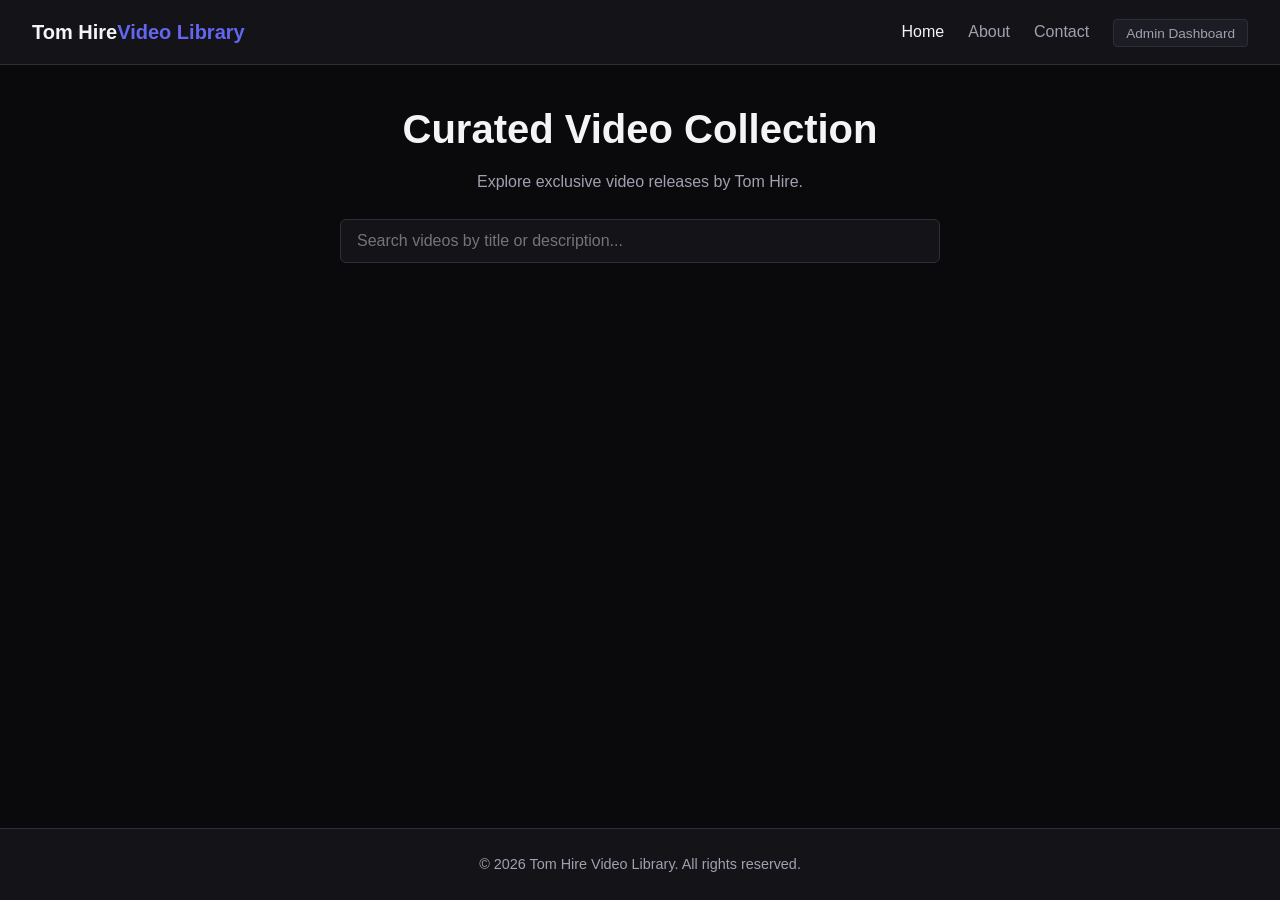
==== index.html @ f31f590c "Add files via upload" ====
<!DOCTYPE html>
<html lang="en">
<head>
    <meta charset="UTF-8">
    <meta name="viewport" content="width=device-width, initial-scale=1.0">
    <title>Tom Hire Video Library</title>
    <link rel="stylesheet" href="style.css">
</head>
<body>
    <header>
        <div class="nav-container">
            <a href="index.html" class="logo">Tom Hire <span>Video Library</span></a>
            <ul class="nav-links">
                <li><a href="index.html" class="active">Home</a></li>
                <li><a href="about.html">About</a></li>
                <li><a href="contact.html">Contact</a></li>
                <li><a href="admin.html" class="admin-badge">Admin Dashboard</a></li>
            </ul>
        </div>
    </header>

    <main>
        <section class="hero-section">
            <h1>Curated Video Collection</h1>
            <p>Explore exclusive video releases by Tom Hire.</p>
            <div class="search-bar">
                <input type="text" id="searchInput" placeholder="Search videos by title or description...">
            </div>
        </section>

        <section>
            <div id="videoGrid" class="video-grid">
                <!-- Dynamically populated -->
            </div>
        </section>
    </main>

    <footer>
        <p>&copy; 2026 Tom Hire Video Library. All rights reserved.</p>
    </footer>

    <script src="app.js"></script>
    <script>
        const grid = document.getElementById('videoGrid');
        const searchInput = document.getElementById('searchInput');

        function renderGallery(filter = '') {
            const videos = getVideos();
            const filtered = videos.filter(v => 
                v.title.toLowerCase().includes(filter.toLowerCase()) || 
                v.description.toLowerCase().includes(filter.toLowerCase())
            );

            // Sort by custom publication date descending
            filtered.sort((a, b) => new Date(b.pubDate) - new Date(a.pubDate));

            if (filtered.length === 0) {
                grid.innerHTML = `<p style="grid-column: 1/-1; text-align: center; color: var(--text-secondary);">No videos found.</p>`;
                return;
            }

            grid.innerHTML = filtered.map(v => `
                <div class="video-card">
                    <div class="thumbnail-container">
                        <a href="watch.html?id=${v.id}">
                            <img src="${v.thumbnail}" alt="${v.title}" loading="lazy">
                        </a>
                    </div>
                    <div class="video-info">
                        <a href="watch.html?id=${v.id}" class="video-title">${v.title}</a>
                        <p class="video-desc">${v.description}</p>
                        <div class="video-meta">Published: ${v.pubDate}</div>
                    </div>
                </div>
            `).join('');
        }

        searchInput.addEventListener('input', (e) => renderGallery(e.target.value));
        renderGallery();
    </script>
</body>
</html>
---- style.css ----
:root {
    --bg-primary: #0a0a0c;
    --bg-secondary: #141418;
    --bg-card: #1c1c24;
    --border-color: #2e2e3a;
    --text-primary: #f4f4f6;
    --text-secondary: #a0a0b0;
    --accent: #6366f1;
    --accent-hover: #4f46e5;
    --danger: #ef4444;
    --success: #22c55e;
    --transition: all 0.3s ease;
}

* {
    box-sizing: border-box;
    margin: 0;
    padding: 0;
}

body {
    font-family: -apple-system, BlinkMacSystemFont, "Segoe UI", Roboto, Helvetica, Arial, sans-serif;
    background-color: var(--bg-primary);
    color: var(--text-primary);
    line-height: 1.6;
    min-height: 100vh;
    display: flex;
    flex-direction: column;
}

/* Header & Navigation */
header {
    background-color: var(--bg-secondary);
    border-bottom: 1px solid var(--border-color);
    position: sticky;
    top: 0;
    z-index: 100;
}

.nav-container {
    max-width: 1280px;
    margin: 0 auto;
    padding: 1rem 2rem;
    display: flex;
    justify-content: space-between;
    align-items: center;
}

.logo {
    font-size: 1.25rem;
    font-weight: 700;
    color: var(--text-primary);
    text-decoration: none;
    display: flex;
    align-items: center;
    gap: 0.5r;
}

.logo span {
    color: var(--accent);
}

.nav-links {
    display: flex;
    gap: 1.5rem;
    list-style: none;
    align-items: center;
}

.nav-links a {
    color: var(--text-secondary);
    text-decoration: none;
    font-weight: 500;
    transition: var(--transition);
}

.nav-links a:hover, .nav-links a.active {
    color: var(--text-primary);
}

.admin-badge {
    background: var(--bg-card);
    padding: 0.35rem 0.75rem;
    border-radius: 4px;
    border: 1px solid var(--border-color);
    font-size: 0.85rem;
}

/* Main Container */
main {
    flex: 1;
    max-width: 1280px;
    width: 100%;
    margin: 0 auto;
    padding: 2rem;
}

/* Hero & Search */
.hero-section {
    text-align: center;
    margin-bottom: 3rem;
}

.hero-section h1 {
    font-size: 2.5rem;
    margin-bottom: 0.5rem;
}

.hero-section p {
    color: var(--text-secondary);
    margin-bottom: 1.5rem;
}

.search-bar {
    max-width: 600px;
    margin: 0 auto;
    display: flex;
    gap: 0.5rem;
}

.search-bar input {
    flex: 1;
    background: var(--bg-secondary);
    border: 1px solid var(--border-color);
    padding: 0.75rem 1rem;
    border-radius: 6px;
    color: var(--text-primary);
    font-size: 1rem;
}

.search-bar input:focus {
    outline: none;
    border-color: var(--accent);
}

/* Video Grid */
.video-grid {
    display: grid;
    grid-template-columns: repeat(auto-fill, minmax(300px, 1fr));
    gap: 2rem;
}

.video-card {
    background: var(--bg-card);
    border: 1px solid var(--border-color);
    border-radius: 8px;
    overflow: hidden;
    transition: var(--transition);
    display: flex;
    flex-direction: column;
}

.video-card:hover {
    transform: translateY(-4px);
    border-color: var(--accent);
}

.thumbnail-container {
    position: relative;
    width: 100%;
    aspect-ratio: 16/9;
    background: #000;
}

.thumbnail-container img {
    width: 100%;
    height: 100%;
    object-fit: cover;
}

.video-info {
    padding: 1.25rem;
    display: flex;
    flex-direction: column;
    flex: 1;
}

.video-title {
    font-size: 1.1rem;
    font-weight: 600;
    margin-bottom: 0.5rem;
    color: var(--text-primary);
    text-decoration: none;
}

.video-title:hover {
    color: var(--accent);
}

.video-desc {
    color: var(--text-secondary);
    font-size: 0.9rem;
    margin-bottom: 1rem;
    display: -webkit-box;
    -webkit-line-clamp: 2;
    -webkit-box-orient: vertical;
    overflow: hidden;
    flex: 1;
}

.video-meta {
    font-size: 0.8rem;
    color: var(--text-secondary);
    border-top: 1px solid var(--border-color);
    padding-top: 0.75rem;
}

/* Buttons & Inputs */
.btn {
    background: var(--accent);
    color: white;
    border: none;
    padding: 0.75rem 1.5rem;
    border-radius: 6px;
    font-weight: 600;
    cursor: pointer;
    text-decoration: none;
    display: inline-flex;
    align-items: center;
    justify-content: center;
    gap: 0.5rem;
    transition: var(--transition);
}

.btn:hover {
    background: var(--accent-hover);
}

.btn-secondary {
    background: var(--bg-secondary);
    border: 1px solid var(--border-color);
    color: var(--text-primary);
}

.btn-secondary:hover {
    background: var(--border-color);
}

.btn-danger {
    background: var(--danger);
}
.btn-danger:hover {
    background: #dc2626;
}

/* Watch Page */
.watch-container {
    max-width: 900px;
    margin: 0 auto;
}

.player-wrapper {
    position: relative;
    width: 100%;
    aspect-ratio: 16/9;
    background: #000;
    border-radius: 8px;
    overflow: hidden;
    margin-bottom: 1.5rem;
    border: 1px solid var(--border-color);
}

.player-wrapper iframe,
.player-wrapper video {
    width: 100%;
    height: 100%;
    border: none;
}

.watch-details h1 {
    font-size: 1.75rem;
    margin-bottom: 0.5rem;
}

.watch-actions {
    display: flex;
    justify-content: space-between;
    align-items: center;
    border-bottom: 1px solid var(--border-color);
    padding-bottom: 1rem;
    margin-bottom: 1rem;
}

.share-group {
    display: flex;
    gap: 0.5rem;
}

/* Forms & Tables */
.form-group {
    margin-bottom: 1.25rem;
}

.form-group label {
    display: block;
    margin-bottom: 0.5rem;
    font-weight: 500;
}

.form-control {
    width: 100%;
    background: var(--bg-secondary);
    border: 1px solid var(--border-color);
    padding: 0.75rem;
    border-radius: 6px;
    color: var(--text-primary);
    font-size: 1rem;
}

.form-control:focus {
    outline: none;
    border-color: var(--accent);
}

textarea.form-control {
    resize: vertical;
    min-height: 120px;
}

table {
    width: 100%;
    border-collapse: collapse;
    margin-top: 1rem;
    background: var(--bg-secondary);
    border-radius: 8px;
    overflow: hidden;
    border: 1px solid var(--border-color);
}

th, td {
    padding: 1rem;
    text-align: left;
    border-bottom: 1px solid var(--border-color);
}

th {
    background: var(--bg-card);
    font-weight: 600;
}

/* Footer */
footer {
    background-color: var(--bg-secondary);
    border-top: 1px solid var(--border-color);
    text-align: center;
    padding: 1.5rem;
    color: var(--text-secondary);
    font-size: 0.9rem;
    margin-top: auto;
}

@media(max-width: 768px) {
    .nav-container {
        flex-direction: column;
        gap: 1rem;
    }
    .watch-actions {
        flex-direction: column;
        align-items: flex-start;
        gap: 1rem;
    }
}
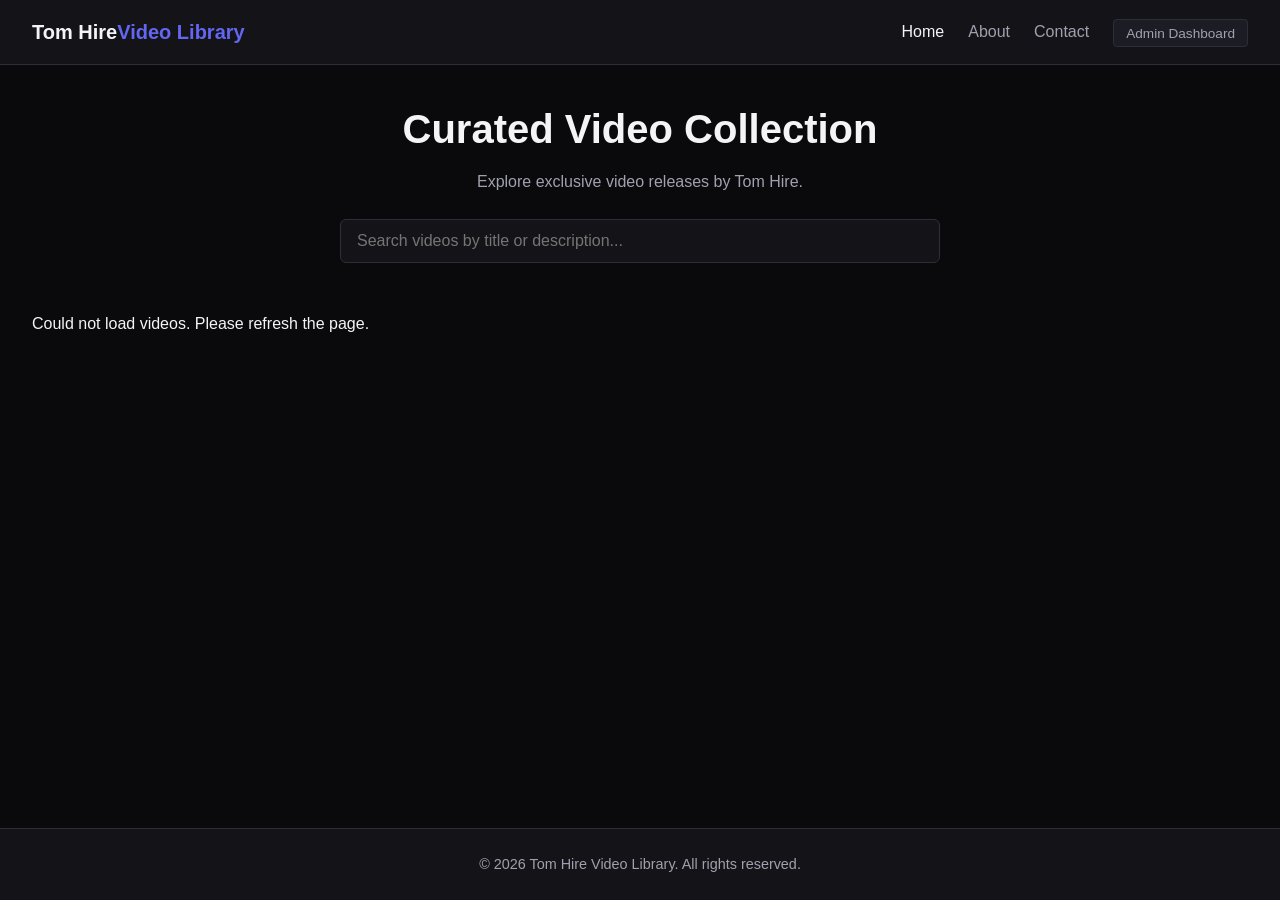
==== commit fd5a2b84: "Update index.html" ====
--- a/index.html
+++ b/index.html
@@ -30,7 +30,7 @@
 
         <section>
             <div id="videoGrid" class="video-grid">
-                <!-- Dynamically populated -->
+                <p>Loading videos...</p>
             </div>
         </section>
     </main>
@@ -41,42 +41,83 @@
 
     <script src="app.js"></script>
     <script>
-        const grid = document.getElementById('videoGrid');
-        const searchInput = document.getElementById('searchInput');
+        const grid = document.getElementById("videoGrid");
+        const searchInput = document.getElementById("searchInput");
+        let allVideos = [];
 
-        function renderGallery(filter = '') {
-            const videos = getVideos();
-            const filtered = videos.filter(v => 
-                v.title.toLowerCase().includes(filter.toLowerCase()) || 
-                v.description.toLowerCase().includes(filter.toLowerCase())
+        function renderGallery(filter = "") {
+            grid.replaceChildren();
+
+            const filtered = allVideos.filter(video =>
+                (video.title || "").toLowerCase().includes(filter.toLowerCase()) ||
+                (video.description || "").toLowerCase().includes(filter.toLowerCase())
             );
 
-            // Sort by custom publication date descending
-            filtered.sort((a, b) => new Date(b.pubDate) - new Date(a.pubDate));
-
             if (filtered.length === 0) {
-                grid.innerHTML = `<p style="grid-column: 1/-1; text-align: center; color: var(--text-secondary);">No videos found.</p>`;
+                const message = document.createElement("p");
+                message.textContent = "No videos found.";
+                grid.appendChild(message);
                 return;
             }
 
-            grid.innerHTML = filtered.map(v => `
-                <div class="video-card">
-                    <div class="thumbnail-container">
-                        <a href="watch.html?id=${v.id}">
-                            <img src="${v.thumbnail}" alt="${v.title}" loading="lazy">
-                        </a>
-                    </div>
-                    <div class="video-info">
-                        <a href="watch.html?id=${v.id}" class="video-title">${v.title}</a>
-                        <p class="video-desc">${v.description}</p>
-                        <div class="video-meta">Published: ${v.pubDate}</div>
-                    </div>
-                </div>
-            `).join('');
+            filtered.forEach(video => {
+                const card = document.createElement("div");
+                card.className = "video-card";
+
+                const thumbnailContainer = document.createElement("div");
+                thumbnailContainer.className = "thumbnail-container";
+
+                const link = document.createElement("a");
+                link.href = "watch.html?id=" + encodeURIComponent(video.id);
+
+                const img = document.createElement("img");
+                img.src = video.thumbnail || "";
+                img.alt = video.title || "Video thumbnail";
+                img.loading = "lazy";
+
+                link.appendChild(img);
+                thumbnailContainer.appendChild(link);
+
+                const info = document.createElement("div");
+                info.className = "video-info";
+
+                const title = document.createElement("a");
+                title.className = "video-title";
+                title.href = link.href;
+                title.textContent = video.title || "Untitled video";
+
+                const description = document.createElement("p");
+                description.className = "video-desc";
+                description.textContent = video.description || "";
+
+                const date = document.createElement("div");
+                date.className = "video-meta";
+                date.textContent = "Published: " + (video.publish_date || "");
+
+                info.append(title, description, date);
+                card.append(thumbnailContainer, info);
+                grid.appendChild(card);
+            });
         }
 
-        searchInput.addEventListener('input', (e) => renderGallery(e.target.value));
-        renderGallery();
+        async function loadVideos() {
+            try {
+                allVideos = await getVideos();
+                allVideos.sort((a, b) =>
+                    new Date(b.publish_date || 0) - new Date(a.publish_date || 0)
+                );
+                renderGallery();
+            } catch (error) {
+                console.error(error);
+                grid.textContent = "Could not load videos. Please refresh the page.";
+            }
+        }
+
+        searchInput.addEventListener("input", () => {
+            renderGallery(searchInput.value);
+        });
+
+        loadVideos();
     </script>
 </body>
-</html>+</html>
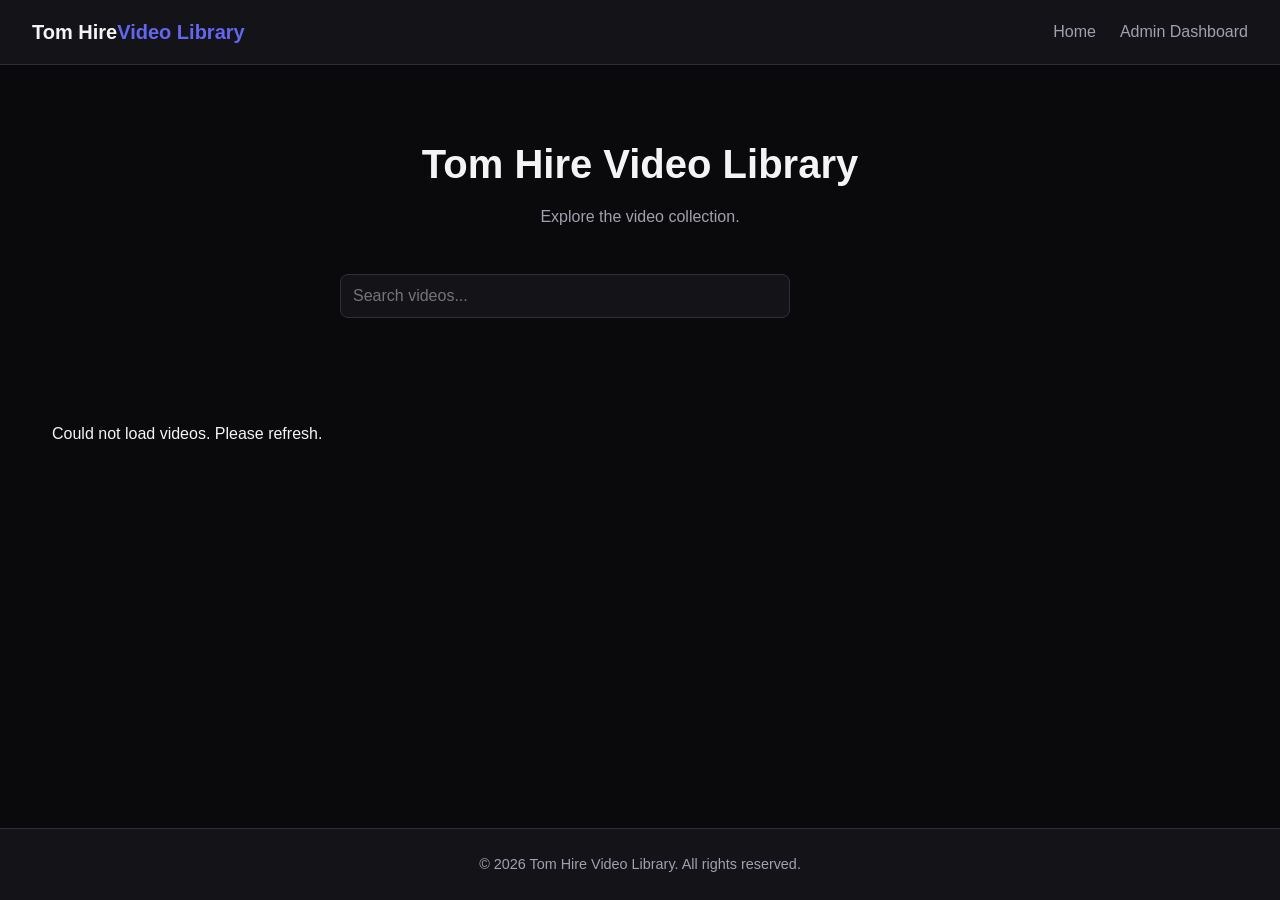
==== commit 459ce317: "Enhance video library layout and functionality Added CSS styles for video grid and card layout, impr" ====
--- a/index.html
+++ b/index.html
@@ -1,123 +1,247 @@
 <!DOCTYPE html>
 <html lang="en">
 <head>
-    <meta charset="UTF-8">
-    <meta name="viewport" content="width=device-width, initial-scale=1.0">
-    <title>Tom Hire Video Library</title>
-    <link rel="stylesheet" href="style.css">
+  <meta charset="UTF-8">
+  <meta name="viewport" content="width=device-width, initial-scale=1.0">
+  <title>Tom Hire Video Library</title>
+  <link rel="stylesheet" href="style.css">
+
+  <style>
+    .video-grid {
+      display: grid;
+      grid-template-columns: repeat(auto-fit, minmax(260px, 1fr));
+      gap: 22px;
+      padding: 20px;
+    }
+
+    .video-card {
+      display: block;
+      overflow: hidden;
+      border-radius: 12px;
+      background: #171717;
+      color: inherit;
+      text-decoration: none;
+      cursor: pointer;
+      transition: transform 0.2s;
+    }
+
+    .video-card:hover {
+      transform: translateY(-4px);
+    }
+
+    .thumbnail-container {
+      width: 100%;
+      aspect-ratio: 16 / 9;
+      overflow: hidden;
+      background: #222;
+    }
+
+    .thumbnail-container img {
+      display: block;
+      width: 100%;
+      height: 100%;
+      object-fit: cover;
+    }
+
+    .video-info {
+      padding: 15px;
+    }
+
+    .video-title {
+      font-size: 18px;
+      font-weight: bold;
+      color: white;
+      text-decoration: none;
+    }
+
+    .video-desc {
+      color: #ccc;
+      margin-top: 8px;
+    }
+
+    .video-meta {
+      color: #999;
+      font-size: 13px;
+      margin-top: 10px;
+    }
+
+    .hero-section {
+      text-align: center;
+      padding: 35px 15px;
+    }
+
+    .search-bar input {
+      max-width: 450px;
+      width: 90%;
+      padding: 12px;
+      margin-top: 20px;
+      border-radius: 8px;
+    }
+
+    .image-error {
+      display: grid;
+      place-items: center;
+      width: 100%;
+      height: 100%;
+      color: white;
+      background: #252525;
+    }
+  </style>
 </head>
+
 <body>
-    <header>
-        <div class="nav-container">
-            <a href="index.html" class="logo">Tom Hire <span>Video Library</span></a>
-            <ul class="nav-links">
-                <li><a href="index.html" class="active">Home</a></li>
-                <li><a href="about.html">About</a></li>
-                <li><a href="contact.html">Contact</a></li>
-                <li><a href="admin.html" class="admin-badge">Admin Dashboard</a></li>
-            </ul>
-        </div>
-    </header>
-
-    <main>
-        <section class="hero-section">
-            <h1>Curated Video Collection</h1>
-            <p>Explore exclusive video releases by Tom Hire.</p>
-            <div class="search-bar">
-                <input type="text" id="searchInput" placeholder="Search videos by title or description...">
-            </div>
-        </section>
-
-        <section>
-            <div id="videoGrid" class="video-grid">
-                <p>Loading videos...</p>
-            </div>
-        </section>
-    </main>
-
-    <footer>
-        <p>&copy; 2026 Tom Hire Video Library. All rights reserved.</p>
-    </footer>
-
-    <script src="app.js"></script>
-    <script>
-        const grid = document.getElementById("videoGrid");
-        const searchInput = document.getElementById("searchInput");
-        let allVideos = [];
-
-        function renderGallery(filter = "") {
-            grid.replaceChildren();
-
-            const filtered = allVideos.filter(video =>
-                (video.title || "").toLowerCase().includes(filter.toLowerCase()) ||
-                (video.description || "").toLowerCase().includes(filter.toLowerCase())
-            );
-
-            if (filtered.length === 0) {
-                const message = document.createElement("p");
-                message.textContent = "No videos found.";
-                grid.appendChild(message);
-                return;
-            }
-
-            filtered.forEach(video => {
-                const card = document.createElement("div");
-                card.className = "video-card";
-
-                const thumbnailContainer = document.createElement("div");
-                thumbnailContainer.className = "thumbnail-container";
-
-                const link = document.createElement("a");
-                link.href = "watch.html?id=" + encodeURIComponent(video.id);
-
-                const img = document.createElement("img");
-                img.src = video.thumbnail || "";
-                img.alt = video.title || "Video thumbnail";
-                img.loading = "lazy";
-
-                link.appendChild(img);
-                thumbnailContainer.appendChild(link);
-
-                const info = document.createElement("div");
-                info.className = "video-info";
-
-                const title = document.createElement("a");
-                title.className = "video-title";
-                title.href = link.href;
-                title.textContent = video.title || "Untitled video";
-
-                const description = document.createElement("p");
-                description.className = "video-desc";
-                description.textContent = video.description || "";
-
-                const date = document.createElement("div");
-                date.className = "video-meta";
-                date.textContent = "Published: " + (video.publish_date || "");
-
-                info.append(title, description, date);
-                card.append(thumbnailContainer, info);
-                grid.appendChild(card);
-            });
+
+  <header>
+    <div class="nav-container">
+      <a href="index.html" class="logo">
+        Tom Hire <span>Video Library</span>
+      </a>
+
+      <ul class="nav-links">
+        <li><a href="index.html">Home</a></li>
+        <li><a href="admin.html">Admin Dashboard</a></li>
+      </ul>
+    </div>
+  </header>
+
+  <main>
+    <section class="hero-section">
+      <h1>Tom Hire Video Library</h1>
+      <p>Explore the video collection.</p>
+
+      <div class="search-bar">
+        <input
+          type="text"
+          id="searchInput"
+          placeholder="Search videos..."
+        >
+      </div>
+    </section>
+
+    <section>
+      <div id="videoGrid" class="video-grid">
+        <p>Loading videos...</p>
+      </div>
+    </section>
+  </main>
+
+  <footer>
+    <p>© 2026 Tom Hire Video Library. All rights reserved.</p>
+  </footer>
+
+  <script src="app.js"></script>
+
+  <script>
+    const grid = document.getElementById("videoGrid");
+    const searchInput = document.getElementById("searchInput");
+
+    let allVideos = [];
+
+    function renderGallery(filter = "") {
+      grid.replaceChildren();
+
+      const filtered = allVideos.filter(video => {
+        const title = (video.title || "").toLowerCase();
+        const description = (video.description || "").toLowerCase();
+        const search = filter.toLowerCase();
+
+        return title.includes(search) || description.includes(search);
+      });
+
+      if (filtered.length === 0) {
+        const message = document.createElement("p");
+        message.textContent = "No videos found.";
+        grid.appendChild(message);
+        return;
+      }
+
+      filtered.forEach(video => {
+        const card = document.createElement("a");
+        card.className = "video-card";
+        card.href = "watch.html?id=" + encodeURIComponent(video.id);
+
+        const thumbnailContainer = document.createElement("div");
+        thumbnailContainer.className = "thumbnail-container";
+
+        const img = document.createElement("img");
+        img.alt = video.title || "Video thumbnail";
+        img.loading = "lazy";
+        img.referrerPolicy = "no-referrer";
+
+        if (video.thumbnail) {
+          img.src = video.thumbnail;
+        } else {
+          img.style.display = "none";
         }
 
-        async function loadVideos() {
-            try {
-                allVideos = await getVideos();
-                allVideos.sort((a, b) =>
-                    new Date(b.publish_date || 0) - new Date(a.publish_date || 0)
-                );
-                renderGallery();
-            } catch (error) {
-                console.error(error);
-                grid.textContent = "Could not load videos. Please refresh the page.";
-            }
+        img.onerror = function () {
+          const placeholder = document.createElement("div");
+          placeholder.className = "image-error";
+          placeholder.textContent = "Thumbnail unavailable";
+          thumbnailContainer.replaceChildren(placeholder);
+        };
+
+        if (video.thumbnail) {
+          thumbnailContainer.appendChild(img);
+        } else {
+          const placeholder = document.createElement("div");
+          placeholder.className = "image-error";
+          placeholder.textContent = "No thumbnail";
+          thumbnailContainer.appendChild(placeholder);
         }
 
-        searchInput.addEventListener("input", () => {
-            renderGallery(searchInput.value);
-        });
-
-        loadVideos();
-    </script>
+        const info = document.createElement("div");
+        info.className = "video-info";
+
+        const title = document.createElement("div");
+        title.className = "video-title";
+        title.textContent = video.title || "Untitled video";
+
+        const description = document.createElement("p");
+        description.className = "video-desc";
+        description.textContent = video.description || "";
+
+        const date = document.createElement("div");
+        date.className = "video-meta";
+        date.textContent = video.publish_date
+          ? "Published: " + video.publish_date
+          : "";
+
+        info.append(title, description, date);
+        card.append(thumbnailContainer, info);
+        grid.appendChild(card);
+      });
+    }
+
+    async function loadVideos() {
+      try {
+        allVideos = await getVideos();
+
+        allVideos.sort((a, b) =>
+          new Date(b.publish_date || 0) -
+          new Date(a.publish_date || 0)
+        );
+
+        console.log("Loaded videos:", allVideos);
+        console.log(
+          "Thumbnail URLs:",
+          allVideos.map(video => video.thumbnail)
+        );
+
+        renderGallery();
+
+      } catch (error) {
+        console.error("Video loading error:", error);
+        grid.textContent = "Could not load videos. Please refresh.";
+      }
+    }
+
+    searchInput.addEventListener("input", () => {
+      renderGallery(searchInput.value);
+    });
+
+    loadVideos();
+  </script>
+
 </body>
 </html>
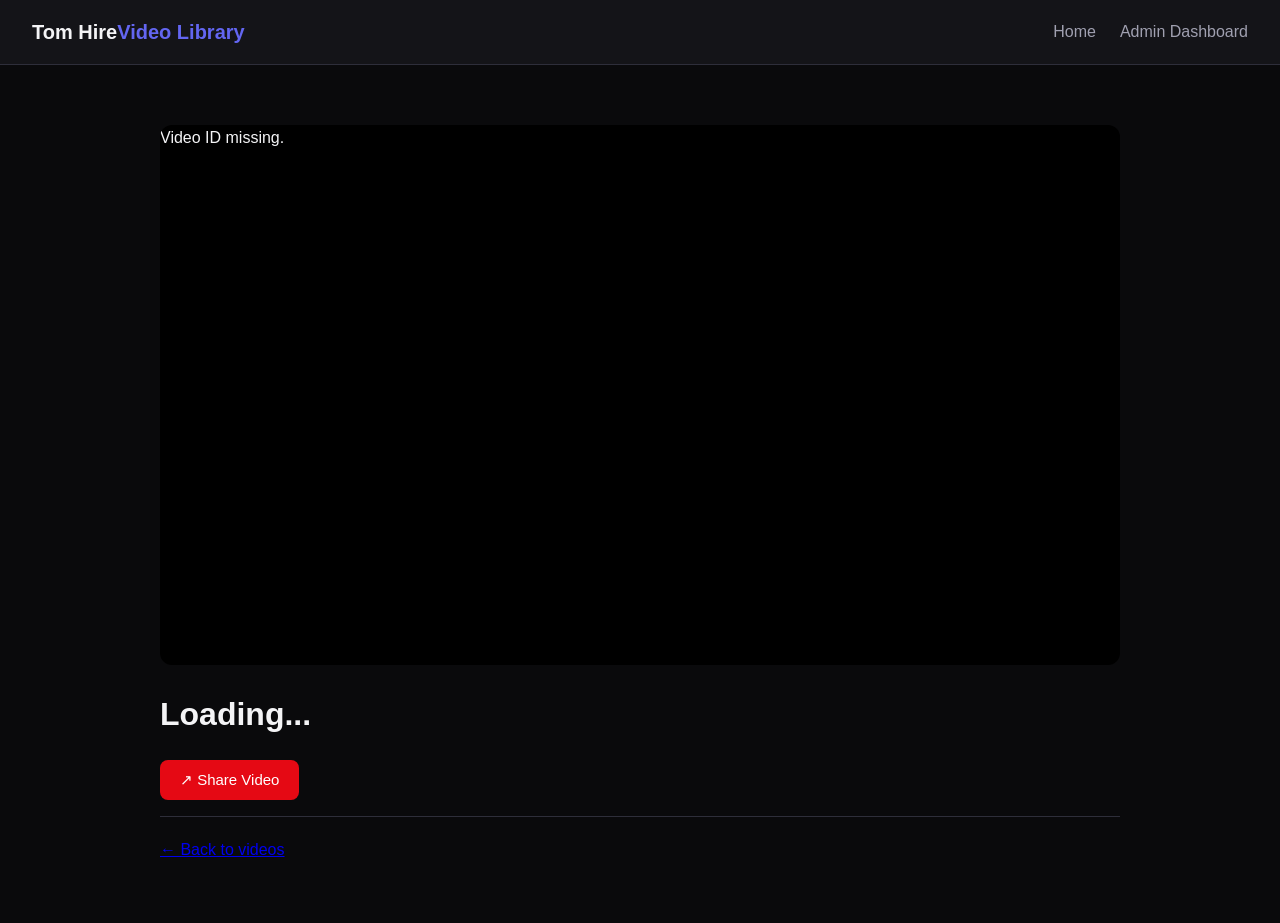
==== commit 2c56c46d: "Update index.html" ====
--- a/index.html
+++ b/index.html
@@ -3,100 +3,63 @@
 <head>
   <meta charset="UTF-8">
   <meta name="viewport" content="width=device-width, initial-scale=1.0">
-  <title>Tom Hire Video Library</title>
+  <title>Watch Video - Tom Hire Video Library</title>
   <link rel="stylesheet" href="style.css">
 
   <style>
-    .video-grid {
-      display: grid;
-      grid-template-columns: repeat(auto-fit, minmax(260px, 1fr));
-      gap: 22px;
+    .watch-container {
+      max-width: 1000px;
+      margin: 40px auto;
       padding: 20px;
     }
 
-    .video-card {
-      display: block;
+    .player {
+      width: 100%;
+      aspect-ratio: 16 / 9;
+      background: #000;
+      border-radius: 12px;
       overflow: hidden;
-      border-radius: 12px;
-      background: #171717;
-      color: inherit;
-      text-decoration: none;
-      cursor: pointer;
-      transition: transform 0.2s;
     }
 
-    .video-card:hover {
-      transform: translateY(-4px);
+    .player iframe {
+      width: 100%;
+      height: 100%;
+      border: 0;
     }
 
-    .thumbnail-container {
-      width: 100%;
-      aspect-ratio: 16 / 9;
-      overflow: hidden;
-      background: #222;
+    .watch-title { margin-top: 24px; }
+    .watch-description { line-height: 1.7; }
+
+    .watch-actions {
+      display: flex;
+      gap: 12px;
+      flex-wrap: wrap;
+      margin: 20px 0;
     }
 
-    .thumbnail-container img {
-      display: block;
-      width: 100%;
-      height: 100%;
-      object-fit: cover;
+    .share-button {
+      padding: 11px 20px;
+      border: 0;
+      border-radius: 8px;
+      background: #e50914;
+      color: white;
+      font-size: 15px;
+      cursor: pointer;
     }
 
-    .video-info {
-      padding: 15px;
-    }
+    .share-button:hover { opacity: 0.85; }
 
-    .video-title {
-      font-size: 18px;
-      font-weight: bold;
-      color: white;
-      text-decoration: none;
-    }
-
-    .video-desc {
-      color: #ccc;
-      margin-top: 8px;
-    }
-
-    .video-meta {
-      color: #999;
-      font-size: 13px;
+    #shareMessage {
       margin-top: 10px;
-    }
-
-    .hero-section {
-      text-align: center;
-      padding: 35px 15px;
-    }
-
-    .search-bar input {
-      max-width: 450px;
-      width: 90%;
-      padding: 12px;
-      margin-top: 20px;
-      border-radius: 8px;
-    }
-
-    .image-error {
-      display: grid;
-      place-items: center;
-      width: 100%;
-      height: 100%;
-      color: white;
-      background: #252525;
+      color: #16a34a;
     }
   </style>
 </head>
 
 <body>
-
   <header>
     <div class="nav-container">
-      <a href="index.html" class="logo">
-        Tom Hire <span>Video Library</span>
-      </a>
-
+      <a href="index.html" class="logo">Tom Hire <span>Video Library</span></a>
       <ul class="nav-links">
         <li><a href="index.html">Home</a></li>
         <li><a href="admin.html">Admin Dashboard</a></li>
@@ -104,144 +67,110 @@
     </div>
   </header>
 
-  <main>
-    <section class="hero-section">
-      <h1>Tom Hire Video Library</h1>
-      <p>Explore the video collection.</p>
+  <main class="watch-container">
+    <div id="videoPlayer" class="player">
+      <p style="color:white;padding:20px;">Loading video...</p>
+    </div>
 
-      <div class="search-bar">
-        <input
-          type="text"
-          id="searchInput"
-          placeholder="Search videos..."
-        >
-      </div>
-    </section>
+    <h1 id="videoTitle" class="watch-title">Loading...</h1>
+    <p id="videoDescription" class="watch-description"></p>
+    <p id="videoDate"></p>
 
-    <section>
-      <div id="videoGrid" class="video-grid">
-        <p>Loading videos...</p>
-      </div>
-    </section>
+    <div class="watch-actions">
+      <button id="shareButton" class="share-button" type="button">
+        ↗ Share Video
+      </button>
+    </div>
+
+    <p id="shareMessage"></p>
+    <p><a href="index.html">← Back to videos</a></p>
   </main>
-
-  <footer>
-    <p>© 2026 Tom Hire Video Library. All rights reserved.</p>
-  </footer>
 
   <script src="app.js"></script>
 
   <script>
-    const grid = document.getElementById("videoGrid");
-    const searchInput = document.getElementById("searchInput");
+    async function loadVideo() {
+      const params = new URLSearchParams(window.location.search);
+      const id = params.get("id");
+      const player = document.getElementById("videoPlayer");
 
-    let allVideos = [];
-
-    function renderGallery(filter = "") {
-      grid.replaceChildren();
-
-      const filtered = allVideos.filter(video => {
-        const title = (video.title || "").toLowerCase();
-        const description = (video.description || "").toLowerCase();
-        const search = filter.toLowerCase();
-
-        return title.includes(search) || description.includes(search);
-      });
-
-      if (filtered.length === 0) {
-        const message = document.createElement("p");
-        message.textContent = "No videos found.";
-        grid.appendChild(message);
+      if (!id) {
+        player.textContent = "Video ID missing.";
         return;
       }
 
-      filtered.forEach(video => {
-        const card = document.createElement("a");
-        card.className = "video-card";
-        card.href = "watch.html?id=" + encodeURIComponent(video.id);
+      try {
+        const videos = await getVideos();
+        const video = videos.find(item => String(item.id) === String(id));
 
-        const thumbnailContainer = document.createElement("div");
-        thumbnailContainer.className = "thumbnail-container";
-
-        const img = document.createElement("img");
-        img.alt = video.title || "Video thumbnail";
-        img.loading = "lazy";
-        img.referrerPolicy = "no-referrer";
-
-        if (video.thumbnail) {
-          img.src = video.thumbnail;
-        } else {
-          img.style.display = "none";
+        if (!video) {
+          player.textContent = "Video not found.";
+          return;
         }
 
-        img.onerror = function () {
-          const placeholder = document.createElement("div");
-          placeholder.className = "image-error";
-          placeholder.textContent = "Thumbnail unavailable";
-          thumbnailContainer.replaceChildren(placeholder);
-        };
+        document.getElementById("videoTitle").textContent =
+          video.title || "";
 
-        if (video.thumbnail) {
-          thumbnailContainer.appendChild(img);
-        } else {
-          const placeholder = document.createElement("div");
-          placeholder.className = "image-error";
-          placeholder.textContent = "No thumbnail";
-          thumbnailContainer.appendChild(placeholder);
+        document.getElementById("videoDescription").textContent =
+          video.description || "";
+
+        document.getElementById("videoDate").textContent =
+          video.publish_date || "";
+
+        const videoUrl = new URL(video.video_url);
+
+        if (
+          videoUrl.hostname !== "viddler.com" &&
+          !videoUrl.hostname.endsWith(".viddler.com")
+        ) {
+          player.textContent = "Invalid video URL.";
+          return;
         }
 
-        const info = document.createElement("div");
-        info.className = "video-info";
+        // Autoplay request; browser/player may still require a click.
+        videoUrl.searchParams.set("autoplay", "1");
 
-        const title = document.createElement("div");
-        title.className = "video-title";
-        title.textContent = video.title || "Untitled video";
+        const iframe = document.createElement("iframe");
+        iframe.src = videoUrl.href;
+        iframe.title = video.title || "Video player";
+        iframe.allow = "autoplay; fullscreen; picture-in-picture";
+        iframe.allowFullscreen = true;
 
-        const description = document.createElement("p");
-        description.className = "video-desc";
-        description.textContent = video.description || "";
+        player.replaceChildren(iframe);
 
-        const date = document.createElement("div");
-        date.className = "video-meta";
-        date.textContent = video.publish_date
-          ? "Published: " + video.publish_date
-          : "";
-
-        info.append(title, description, date);
-        card.append(thumbnailContainer, info);
-        grid.appendChild(card);
-      });
-    }
-
-    async function loadVideos() {
-      try {
-        allVideos = await getVideos();
-
-        allVideos.sort((a, b) =>
-          new Date(b.publish_date || 0) -
-          new Date(a.publish_date || 0)
-        );
-
-        console.log("Loaded videos:", allVideos);
-        console.log(
-          "Thumbnail URLs:",
-          allVideos.map(video => video.thumbnail)
-        );
-
-        renderGallery();
+        document.getElementById("shareButton").addEventListener("click", shareVideo);
 
       } catch (error) {
-        console.error("Video loading error:", error);
-        grid.textContent = "Could not load videos. Please refresh.";
+        console.error(error);
+        player.textContent = "Could not load video. Please refresh.";
       }
     }
 
-    searchInput.addEventListener("input", () => {
-      renderGallery(searchInput.value);
-    });
+    async function shareVideo() {
+      const shareUrl = window.location.href;
+      const message = document.getElementById("shareMessage");
 
-    loadVideos();
+      try {
+        if (navigator.share) {
+          await navigator.share({
+            title: document.getElementById("videoTitle").textContent,
+            url: shareUrl
+          });
+          message.textContent = "Share opened.";
+        } else if (navigator.clipboard && window.isSecureContext) {
+          await navigator.clipboard.writeText(shareUrl);
+          message.textContent = "Video link copied!";
+        } else {
+          window.prompt("Copy this video link:", shareUrl);
+        }
+      } catch (error) {
+        if (error.name !== "AbortError") {
+          message.textContent = "Could not share. Please copy the page link.";
+        }
+      }
+    }
+
+    loadVideo();
   </script>
-
 </body>
 </html>
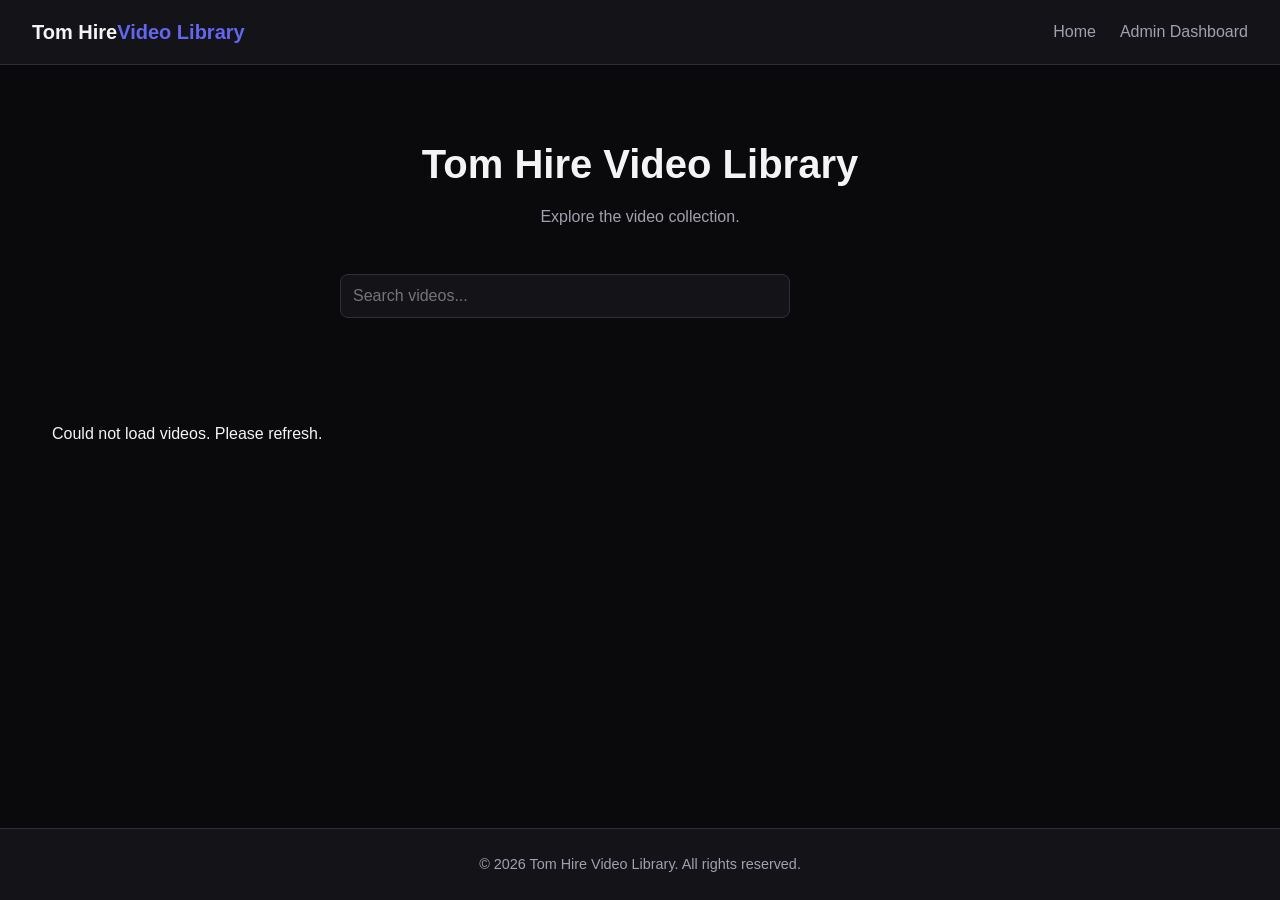
==== commit 2208970c: "Update index.html" ====
--- a/index.html
+++ b/index.html
@@ -3,174 +3,240 @@
 <head>
   <meta charset="UTF-8">
   <meta name="viewport" content="width=device-width, initial-scale=1.0">
-  <title>Watch Video - Tom Hire Video Library</title>
+  <title>Tom Hire Video Library</title>
   <link rel="stylesheet" href="style.css">
 
   <style>
-    .watch-container {
-      max-width: 1000px;
-      margin: 40px auto;
+    .video-grid {
+      display: grid;
+      grid-template-columns: repeat(auto-fit, minmax(260px, 1fr));
+      gap: 22px;
       padding: 20px;
     }
 
-    .player {
+    .video-card {
+      display: block;
+      overflow: hidden;
+      border-radius: 12px;
+      background: #171717;
+      color: inherit;
+      text-decoration: none;
+      cursor: pointer;
+      transition: transform .2s;
+    }
+
+    .video-card:hover { transform: translateY(-4px); }
+
+    .thumbnail-container {
       width: 100%;
-      aspect-ratio: 16 / 9;
-      background: #000;
-      border-radius: 12px;
+      aspect-ratio: 16/9;
       overflow: hidden;
-    }
-
-    .player iframe {
+      background: #222;
+      position: relative;
+    }
+
+    .thumbnail-container img {
+      display: block;
       width: 100%;
       height: 100%;
-      border: 0;
-    }
-
-    .watch-title { margin-top: 24px; }
-    .watch-description { line-height: 1.7; }
-
-    .watch-actions {
+      object-fit: cover;
+    }
+
+    .play-overlay {
+      position: absolute;
+      inset: 0;
       display: flex;
-      gap: 12px;
-      flex-wrap: wrap;
-      margin: 20px 0;
-    }
-
-    .share-button {
-      padding: 11px 20px;
-      border: 0;
+      align-items: center;
+      justify-content: center;
+      background: rgba(0,0,0,.12);
+      pointer-events: none;
+    }
+
+    .play-button {
+      width: 66px;
+      height: 66px;
+      border-radius: 50%;
+      background: rgba(220,0,0,.92);
+      border: 3px solid white;
+      display: flex;
+      align-items: center;
+      justify-content: center;
+      color: white;
+      font-size: 27px;
+      padding-left: 5px;
+      box-shadow: 0 3px 15px rgba(0,0,0,.5);
+      transition: transform .2s;
+    }
+
+    .video-card:hover .play-button { transform: scale(1.12); }
+
+    .video-info { padding: 15px; }
+    .video-title { font-size: 18px; font-weight: bold; color: white; }
+    .video-desc { color: #ccc; margin-top: 8px; }
+    .video-meta { color: #999; font-size: 13px; margin-top: 10px; }
+
+    .hero-section { text-align: center; padding: 35px 15px; }
+
+    .search-bar input {
+      max-width: 450px;
+      width: 90%;
+      padding: 12px;
+      margin-top: 20px;
       border-radius: 8px;
-      background: #e50914;
+    }
+
+    .image-error {
+      display: grid;
+      place-items: center;
+      width: 100%;
+      height: 100%;
       color: white;
-      font-size: 15px;
-      cursor: pointer;
-    }
-
-    .share-button:hover { opacity: 0.85; }
-
-    #shareMessage {
-      margin-top: 10px;
-      color: #16a34a;
+      background: #252525;
     }
   </style>
 </head>
 
 <body>
-  <header>
-    <div class="nav-container">
-      <a href="index.html" class="logo">Tom Hire <span>Video Library</span></a>
-      <ul class="nav-links">
-        <li><a href="index.html">Home</a></li>
-        <li><a href="admin.html">Admin Dashboard</a></li>
-      </ul>
+<header>
+  <div class="nav-container">
+    <a href="index.html" class="logo">Tom Hire <span>Video Library</span></a>
+    <ul class="nav-links">
+      <li><a href="index.html">Home</a></li>
+      <li><a href="admin.html">Admin Dashboard</a></li>
+    </ul>
+  </div>
+</header>
+
+<main>
+  <section class="hero-section">
+    <h1>Tom Hire Video Library</h1>
+    <p>Explore the video collection.</p>
+    <div class="search-bar">
+      <input type="text" id="searchInput" placeholder="Search videos...">
     </div>
-  </header>
-
-  <main class="watch-container">
-    <div id="videoPlayer" class="player">
-      <p style="color:white;padding:20px;">Loading video...</p>
+  </section>
+
+  <section>
+    <div id="videoGrid" class="video-grid">
+      <p>Loading videos...</p>
     </div>
-
-    <h1 id="videoTitle" class="watch-title">Loading...</h1>
-    <p id="videoDescription" class="watch-description"></p>
-    <p id="videoDate"></p>
-
-    <div class="watch-actions">
-      <button id="shareButton" class="share-button" type="button">
-        ↗ Share Video
-      </button>
-    </div>
-
-    <p id="shareMessage"></p>
-    <p><a href="index.html">← Back to videos</a></p>
-  </main>
-
-  <script src="app.js"></script>
-
-  <script>
-    async function loadVideo() {
-      const params = new URLSearchParams(window.location.search);
-      const id = params.get("id");
-      const player = document.getElementById("videoPlayer");
-
-      if (!id) {
-        player.textContent = "Video ID missing.";
-        return;
-      }
-
-      try {
-        const videos = await getVideos();
-        const video = videos.find(item => String(item.id) === String(id));
-
-        if (!video) {
-          player.textContent = "Video not found.";
-          return;
-        }
-
-        document.getElementById("videoTitle").textContent =
-          video.title || "";
-
-        document.getElementById("videoDescription").textContent =
-          video.description || "";
-
-        document.getElementById("videoDate").textContent =
-          video.publish_date || "";
-
-        const videoUrl = new URL(video.video_url);
-
-        if (
-          videoUrl.hostname !== "viddler.com" &&
-          !videoUrl.hostname.endsWith(".viddler.com")
-        ) {
-          player.textContent = "Invalid video URL.";
-          return;
-        }
-
-        // Autoplay request; browser/player may still require a click.
-        videoUrl.searchParams.set("autoplay", "1");
-
-        const iframe = document.createElement("iframe");
-        iframe.src = videoUrl.href;
-        iframe.title = video.title || "Video player";
-        iframe.allow = "autoplay; fullscreen; picture-in-picture";
-        iframe.allowFullscreen = true;
-
-        player.replaceChildren(iframe);
-
-        document.getElementById("shareButton").addEventListener("click", shareVideo);
-
-      } catch (error) {
-        console.error(error);
-        player.textContent = "Could not load video. Please refresh.";
-      }
-    }
-
-    async function shareVideo() {
-      const shareUrl = window.location.href;
-      const message = document.getElementById("shareMessage");
-
-      try {
-        if (navigator.share) {
-          await navigator.share({
-            title: document.getElementById("videoTitle").textContent,
-            url: shareUrl
-          });
-          message.textContent = "Share opened.";
-        } else if (navigator.clipboard && window.isSecureContext) {
-          await navigator.clipboard.writeText(shareUrl);
-          message.textContent = "Video link copied!";
-        } else {
-          window.prompt("Copy this video link:", shareUrl);
-        }
-      } catch (error) {
-        if (error.name !== "AbortError") {
-          message.textContent = "Could not share. Please copy the page link.";
-        }
-      }
-    }
-
-    loadVideo();
-  </script>
+  </section>
+</main>
+
+<footer>
+  <p>© 2026 Tom Hire Video Library. All rights reserved.</p>
+</footer>
+
+<script src="app.js"></script>
+
+<script>
+const grid = document.getElementById("videoGrid");
+const searchInput = document.getElementById("searchInput");
+let allVideos = [];
+
+function renderGallery(filter = "") {
+  grid.replaceChildren();
+
+  const search = filter.toLowerCase();
+
+  const filtered = allVideos.filter(video =>
+    (video.title || "").toLowerCase().includes(search) ||
+    (video.description || "").toLowerCase().includes(search)
+  );
+
+  if (filtered.length === 0) {
+    const message = document.createElement("p");
+    message.textContent = "No videos found.";
+    grid.appendChild(message);
+    return;
+  }
+
+  filtered.forEach(video => {
+    const card = document.createElement("a");
+    card.className = "video-card";
+    card.href = "watch.html?id=" + encodeURIComponent(video.id);
+
+    const thumbnail = document.createElement("div");
+    thumbnail.className = "thumbnail-container";
+
+    if (video.thumbnail) {
+      const img = document.createElement("img");
+      img.src = video.thumbnail;
+      img.alt = video.title || "Video thumbnail";
+      img.loading = "lazy";
+      img.referrerPolicy = "no-referrer";
+
+      img.onerror = function() {
+        const errorBox = document.createElement("div");
+        errorBox.className = "image-error";
+        errorBox.textContent = "Thumbnail unavailable";
+        thumbnail.replaceChildren(errorBox);
+        thumbnail.appendChild(playOverlay);
+      };
+
+      thumbnail.appendChild(img);
+    } else {
+      const errorBox = document.createElement("div");
+      errorBox.className = "image-error";
+      errorBox.textContent = "No thumbnail";
+      thumbnail.appendChild(errorBox);
+    }
+
+    const playOverlay = document.createElement("div");
+    playOverlay.className = "play-overlay";
+
+    const playButton = document.createElement("span");
+    playButton.className = "play-button";
+    playButton.textContent = "▶";
+
+    playOverlay.appendChild(playButton);
+    thumbnail.appendChild(playOverlay);
+
+    const info = document.createElement("div");
+    info.className = "video-info";
+
+    const title = document.createElement("div");
+    title.className = "video-title";
+    title.textContent = video.title || "Untitled video";
+
+    const description = document.createElement("p");
+    description.className = "video-desc";
+    description.textContent = video.description || "";
+
+    const date = document.createElement("div");
+    date.className = "video-meta";
+    date.textContent = video.publish_date
+      ? "Published: " + video.publish_date
+      : "";
+
+    info.append(title, description, date);
+    card.append(thumbnail, info);
+    grid.appendChild(card);
+  });
+}
+
+async function loadVideos() {
+  try {
+    allVideos = await getVideos();
+
+    allVideos.sort((a, b) =>
+      new Date(b.publish_date || 0) -
+      new Date(a.publish_date || 0)
+    );
+
+    renderGallery();
+
+  } catch (error) {
+    console.error("Video loading error:", error);
+    grid.textContent = "Could not load videos. Please refresh.";
+  }
+}
+
+searchInput.addEventListener("input", () => {
+  renderGallery(searchInput.value);
+});
+
+loadVideos();
+</script>
 </body>
 </html>
